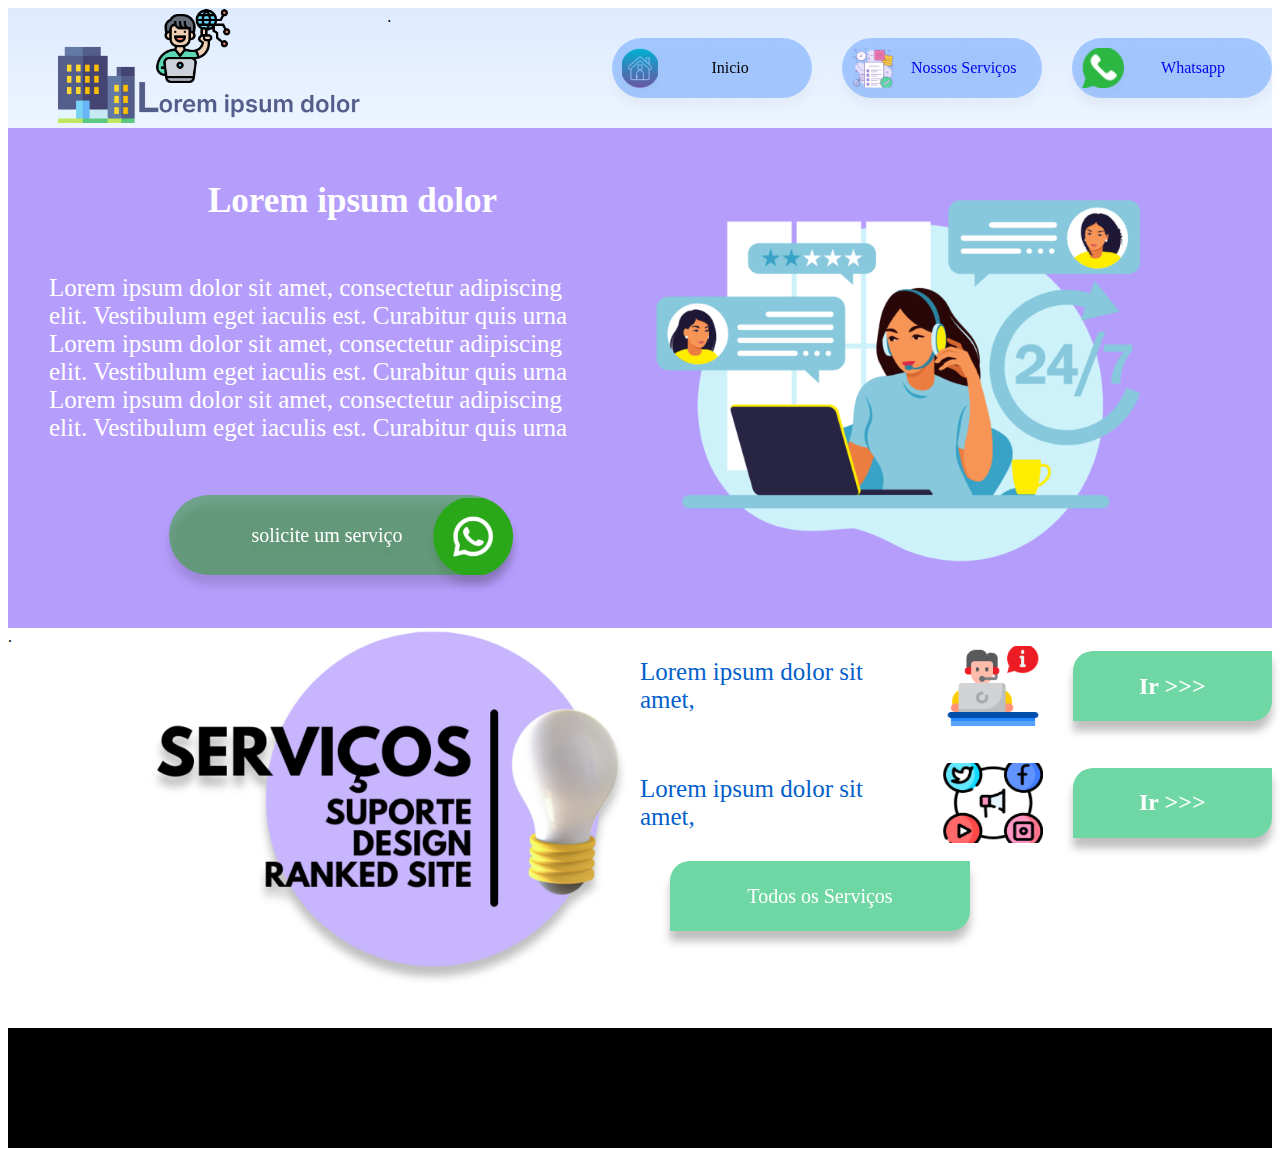
==== page_home/index.html @ 8b6ec562 "Add files via upload" ====
<!DOCTYPE html>
<html lang="en">

<head>
    <meta charset="UTF-8">
    <meta http-equiv="X-UA-Compatible" content="IE=edge">
    <meta name="viewport" content="width=device-width, initial-scale=1.0">
    <title>site de estudo</title>
    <!-- Link de acesso ao css -->
    <link rel="stylesheet" href="flexgrid.css">
    <link rel="stylesheet" href="../btn_css/btn_style.css">
</head>
<!-- =========================================================================================================== -->
<!--                                               parte bloco b                                                 -->
<!-- =========================================================================================================== -->

<body class="b">
    <!-- =========================================================================================================== -->
    <!--                                               parte bloco b1                                                -->
    <!-- =========================================================================================================== -->

    <div class="b1">
        <div id="p1"><img src="../assets/logo.png" alt=""></div>
        <div id="p3">.</div>
        <div id="p2">
            <!-- ============================================ -->
            <!-- btn Inicio -->
            <a type="button" class="btn_topo"><img src="../assets/icon/image 5.png" alt=""><span>Inicio</span></a>
            <!-- ============================================ -->
            <!-- btn Nossos serviços -->
            <a type="button" class="btn_topo" href="../page_servicos/index.html"><img src="../assets/icon/image 4.png"
                    alt=""><span>Nossos
                    Serviços</span></a>
            <!-- ============================================ -->
            <!-- btn whatsapp -->
            <a type="button" class="btn_topo" href="http://wa.me/5591984837847"><img src="../assets/icon/image 3.png"
                    alt=""><span>Whatsapp</span></a>
        </div>
    </div>
    <!-- =========================================================================================================== -->
    <!--                                               parte bloco b2                                                -->
    <!-- =========================================================================================================== -->
    <div class="b2">
        <div id="p1">
            <h1>Lorem ipsum dolor </h1>
            <p>Lorem ipsum dolor sit amet, consectetur adipiscing elit. Vestibulum eget iaculis est. Curabitur quis urna
                Lorem ipsum dolor sit amet, consectetur adipiscing elit. Vestibulum eget iaculis est. Curabitur quis
                urna Lorem ipsum dolor sit amet, consectetur adipiscing elit. Vestibulum eget iaculis est. Curabitur
                quis urna </p>
            <div>
                <a type="button" class="btn_solicitar_servico"
                    href="http://wa.me/5591984837847?text=Oi!%20Quero solicitar um serviço web 1">
                    <span>solicite um serviço</span>
                    <img src="../assets/icon/image 17.png" alt="">
                </a>
            </div>
        </div>
        <div id="p2"><img src="../assets/post_1.png" alt=""></div>
    </div>
    <!-- =========================================================================================================== -->
    <!--                                               parte bloco b3                                                -->
    <!-- =========================================================================================================== -->
    <div class="b3">
        <div id="m">.</div>
        <div id="p1"><img id="img_post_2" src="../assets/post_2.png" alt=""></div>
        <div id="p2">
            <div id="p1"><span>Lorem ipsum dolor sit amet, </span><img src="../assets/icon/image 12.png" alt=""> <a
                    href="http://wa.me/5591984837847?text=Oi!%20Quero solicitar um serviço  web" type="button"
                    class="btn_go">
                    <h2>Ir >>></h2>
                </a></div>
            <div id="p2"><span>Lorem ipsum dolor sit amet, </span><img src="/assets/icon/image 14.png" alt="">
                <a href="http://wa.me/5591984837847?text=Oi!%20Quero solicitar um serviço web 2" type="button"
                    class="btn_go">
                    <h2>Ir >>></h2>
                </a>
            </div>
            <div id="div_btn"><a type="button" class="btn_go" href="../page_servicos/index.html"><span>Todos os
                        Serviços</span></a></div>
        </div>
    </div>
    <!-- =========================================================================================================== -->
    <!--                                               parte bloco b4                                                -->
    <!-- =========================================================================================================== -->
    <div class="b4">.</div>
</body>

</html>
---- page_home/flexgrid.css ----
/* ================================================================= */
.b {
    display: flex;
    flex-direction: column;
}

/* ================================================================= */
.b1 {
    display: flex;
    flex-direction: row;
    height: 120px;
    background-image: url('/assets/background.png');
}

.b1 #p1 {
    width: 30%;
}

.b1 #p2 {
    display: flex;
    flex-direction: row;
    width: 70%;
    margin: auto auto auto auto;
    align-items: center;
}

.b1 #p3 {
    width: 20%;
}

.b1 #p1 img {
    margin: auto auto auto 50px;
    height: auto;
    width: 350px;
}

/* ================================================================= */
.b2 {
    display: flex;
    flex-direction: row;
    height: 500px;
    background-color: rgba(181, 157, 252, 1);
}

.b2 #p1 {
    display: flex;
    flex-direction: column;
    width: 50%;
}

.b2 #p1 h1 {
    margin: auto auto 0 200px;
    font-size: 35px;
    color: white;
    max-width: 550px;
}

.b2 #p1 p {
    font-size: 25px;
    color: white;
    max-width: 550px;
    margin: auto auto auto auto;
}

.b2 #p1 div {
    align-items: center;
    margin: 0 auto auto auto;
}

.b2 #p2 {
    width: 50%;
    align-items: center;
    margin: auto;
}

.b2 #p2 img {
    height: auto;
    width: 600px;
}

/* ================================================================= */
.b3 #m {
    width: 10%;
}

.b3 {
    display: flex;
    flex-direction: row;
    height: 350px;
}

.b3 #p1 {
    width: 40%;
    margin: auto;
    min-width: 200px;

}

.b3 #p1 #img_post_2 {
    filter: drop-shadow(0px 10px 4px rgba(0, 0, 0, 0.25));
    max-width: 500px;
    min-width: 300px;
    height: auto;
}

.b3 #p2 {
    width: 50%;
    align-items: center;
}

.b3 #p2 #p1 {
    display: flex;
    flex-direction: row;
    height: 33.3%;
    align-items: center;
    margin: auto;
    width: 100%;
}

.b3 #p2 #p1 img {
    height: 80px;
    width: 100px;
    margin: auto auto auto 20px;
}

.b3 #p2 #p1 span {
    margin: auto 0 auto auto;
    width: auto;
    color: rgba(4, 95, 203, 1);
    font-size: 25px;
}

.b3 #p2 #p2 {
    display: flex;
    flex-direction: row;
    height: 33.3%;
    align-items: center;
    margin: auto;
    width: 100%;
}

.b3 #p2 #p2 img {
    height: 80px;
    width: 100px;
    margin: auto auto auto 20px;
}

.b3 #p2 #p2 span {
    margin: auto 0 auto auto;
    width: auto;
    color: rgba(4, 95, 203, 1);
    font-size: 25px;
}

/* ================================================================= */
.b4 {
    height: 120px;
    background-color: black;
    margin-top: 50px;
}
---- btn_css/btn_style.css ----
.btn_topo {
    filter: drop-shadow(0px 10px 4px rgba(0, 0, 0, 0.05));
    width: 200px;
    height: 60px;
    border: none;
    border-radius: 40px;
    background-color: rgba(91, 157, 255, 0.473);
    margin-left: 30px;
    display: flex;
    flex-direction: row;
    align-items: center;
    cursor: pointer;
    text-decoration: none;
}

.btn_topo img {
    height: 40px;
    margin: auto auto auto 10px;
}

.btn_topo span {
    margin: auto auto auto -10px;
    font-weight: 500;
}

.btn_solicitar_servico {
    text-decoration: none;
    filter: drop-shadow(0px 10px 4px rgba(0, 0, 0, 0.25));
    margin: auto auto auto auto;
    width: 340px;
    height: 80px;
    border: none;
    border-radius: 60px;
    background-color: rgba(42, 168, 26, 0.5);
    margin-left: 30px;
    display: flex;
    flex-direction: row;
    align-items: center;
    cursor: pointer;
}

.btn_solicitar_servico span {
    margin: auto 30px auto auto;
    font-size: 20px;
    color: white;
}

.btn_solicitar_servico img {
    margin: auto -3.5px 0 0;
    height: auto;
    width: 80px;
}

.btn_go {
    text-decoration: none;
    filter: drop-shadow(0px 10px 4px rgba(0, 0, 0, 0.25));
    margin: auto auto auto auto;
    width: 200px;
    height: 70px;
    border: none;
    border-radius: 20px 0;
    margin-left: 30px;
    display: flex;
    flex-direction: row;
    align-items: center;
    cursor: pointer;
    background-color: rgba(111, 215, 163, 1);
}

.btn_go h2 {
    margin: auto;
    color: white;
}

#div_btn {
    margin: auto 0 auto auto;
    display: flex;
    flex-direction: row;
}

#div_btn .btn_go {
    width: 300px;
}

#div_btn span {
    color: white;
    font-size: 20px;
    margin: auto;
}
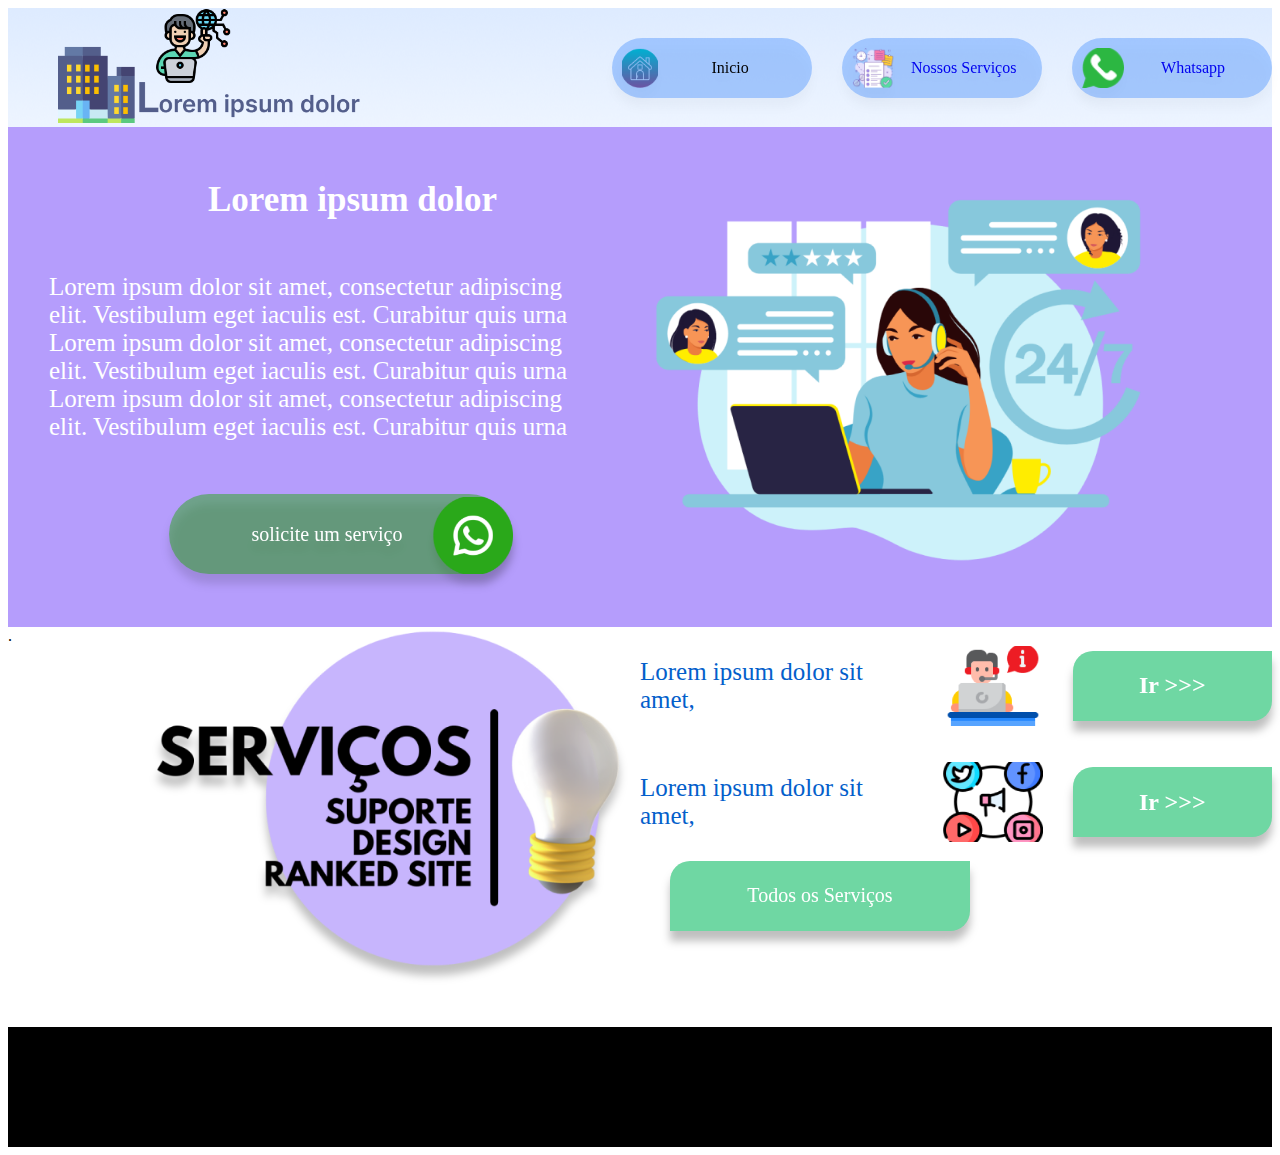
==== commit be1042d5: "Add files via upload" ====
--- a/page_home/index.html
+++ b/page_home/index.html
@@ -9,6 +9,7 @@
     <!-- Link de acesso ao css -->
     <link rel="stylesheet" href="flexgrid.css">
     <link rel="stylesheet" href="../btn_css/btn_style.css">
+    <link rel="stylesheet" href="responsive_css.css">
 </head>
 <!-- =========================================================================================================== -->
 <!--                                               parte bloco b                                                 -->
@@ -21,7 +22,7 @@
 
     <div class="b1">
         <div id="p1"><img src="../assets/logo.png" alt=""></div>
-        <div id="p3">.</div>
+        <div id="p3"></div>
         <div id="p2">
             <!-- ============================================ -->
             <!-- btn Inicio -->
@@ -35,6 +36,10 @@
             <!-- btn whatsapp -->
             <a type="button" class="btn_topo" href="http://wa.me/5591984837847"><img src="../assets/icon/image 3.png"
                     alt=""><span>Whatsapp</span></a>
+        </div>
+        <!-- se a tela for menor que 1050px então apareçaaaa -->
+        <div id="p2p">
+           <a href="http://wa.me/5591984837847"><img src="/assets/icon/whatsapp.png" alt=""></a>
         </div>
     </div>
     <!-- =========================================================================================================== -->
--- a/page_home/flexgrid.css
+++ b/page_home/flexgrid.css
@@ -5,15 +5,18 @@
 }
 
 /* ================================================================= */
-.b1 {
+
+    .b1 {
     display: flex;
     flex-direction: row;
-    height: 120px;
+    max-height: 120px;
+    min-height: 90px;
     background-image: url('/assets/background.png');
 }
 
-.b1 #p1 {
+.b1 #p1 {   
     width: 30%;
+    
 }
 
 .b1 #p2 {
@@ -157,4 +160,8 @@
     height: 120px;
     background-color: black;
     margin-top: 50px;
-}+}
+
+
+
+
--- a/btn_css/btn_style.css
+++ b/btn_css/btn_style.css
@@ -71,7 +71,7 @@
     margin: auto;
     color: white;
 }
-
+ /* BTN Todos os serviços */
 #div_btn {
     margin: auto 0 auto auto;
     display: flex;
@@ -86,4 +86,32 @@
     color: white;
     font-size: 20px;
     margin: auto;
-}+}
+
+#p2p {
+    margin-right: 30px;
+    width: 20%;
+    /* background-color: aqua; */
+    align-items: center;
+    display: flex;
+    flex-direction: column;
+}
+#p2p a{
+    text-decoration: none;
+    filter: drop-shadow(0px 10px 4px rgba(0, 0, 0, 0.25));
+    margin: auto auto auto auto;
+    width: 80px;
+    height: 70px;
+    border: none;
+    border-radius: 20px;
+    display: flex;
+    flex-direction: row;
+    cursor: pointer;
+    /* background-color: rgba(111, 215, 163, 1); */
+}
+
+#p2p a img{
+    margin: auto;
+    height: 60px;
+}
+
--- a/page_home/responsive_css.css
+++ b/page_home/responsive_css.css
@@ -0,0 +1,51 @@
+@media (max-width:1050px){
+    .b1 #p2 a{
+        display: none;       
+    }
+    #p2p {
+        display: flex;
+        flex-direction: column;
+        width: 20%;
+    }
+}
+@media (min-width:1050px){
+    .b1 #p2 a{
+        display: flex;       
+    }
+    .b1 #p2 {
+        display: flex;
+        flex-direction: row;
+        width: 70%;
+        margin: auto auto auto auto;
+        align-items: center;
+    }
+    #p2p {
+        display: none;
+        width: 0%;
+    }
+}
+@media (max-width:1050px){
+    .b2 #p2{
+        display: none;
+        width: 15%;
+    }
+    .b2 #p1{
+        width: 100%;
+    }
+}
+
+@media (max-width:1200){
+    .b3 #p1{
+        display: none;
+    }
+    .b3 #p2{
+        width: 100%;
+    }
+    #div_btn{
+        margin-top: 20px;
+    }
+    #div_btn .btn_go {
+        margin: auto auto auto auto;
+    }
+
+}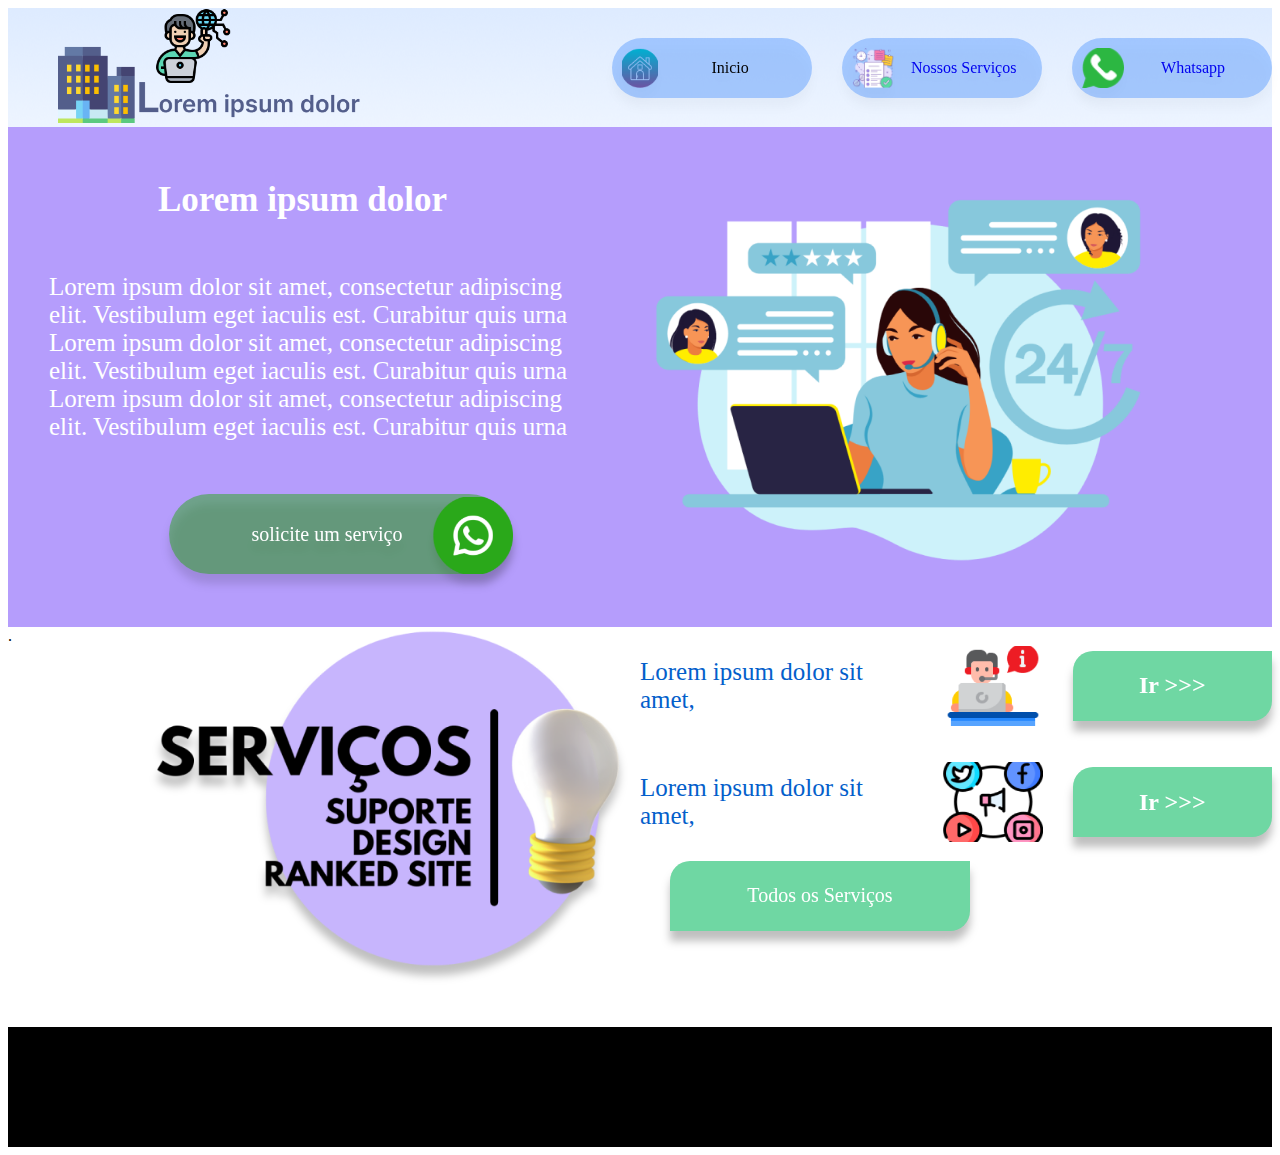
==== commit debb3bd9: "update" ====
--- a/page_home/index.html
+++ b/page_home/index.html
@@ -9,7 +9,7 @@
     <!-- Link de acesso ao css -->
     <link rel="stylesheet" href="flexgrid.css">
     <link rel="stylesheet" href="../btn_css/btn_style.css">
-    <link rel="stylesheet" href="responsive_css.css">
+    <link rel="stylesheet" href="../responsive_css.css">
 </head>
 <!-- =========================================================================================================== -->
 <!--                                               parte bloco b                                                 -->
--- a/page_home/flexgrid.css
+++ b/page_home/flexgrid.css
@@ -52,7 +52,7 @@
 }
 
 .b2 #p1 h1 {
-    margin: auto auto 0 200px;
+    margin: auto auto 0 150px;
     font-size: 35px;
     color: white;
     max-width: 550px;
--- a/responsive_css.css
+++ b/responsive_css.css
@@ -0,0 +1,67 @@
+@media (max-width:1050px){
+    .b1 #p2 a{
+        display: none;       
+    }
+    #p2p {
+        display: flex;
+        flex-direction: column;
+        width: 20%;
+    }
+}
+@media (min-width:1050px){
+    .b1 #p2 a{
+        display: flex;       
+    }
+    .b1 #p2 {
+        display: flex;
+        flex-direction: row;
+        width: 70%;
+        margin: auto auto auto auto;
+        align-items: center;
+    }
+    #p2p {
+        display: none;
+        width: 0%;
+    }
+}
+@media (max-width:1050px){
+    .b2 #p2{
+        display: none;
+        width: 15%;
+    }
+    .b2 #p1{
+        width: 100%;
+    }
+}
+
+@media (max-width:1200){
+    .b3 #p1{
+        display: none;
+    }
+    .b3 #p2{
+        width: 100%;
+    }
+    #div_btn{
+        margin-top: 20px;
+    }
+    #div_btn .btn_go {
+        margin: auto auto auto auto;
+    }
+
+}
+@media (max-width:1300){
+    .b2 #p1 h1 {
+        margin: auto auto 0 auto;
+        font-size: 35px;
+        color: white;
+        max-width: 550px;
+    }
+    @media(min-width:1300){
+        .b2 #p1 h1 {
+            margin: auto auto 0 150px;
+            font-size: 35px;
+            color: white;
+            max-width: 550px;
+        }
+    }
+}